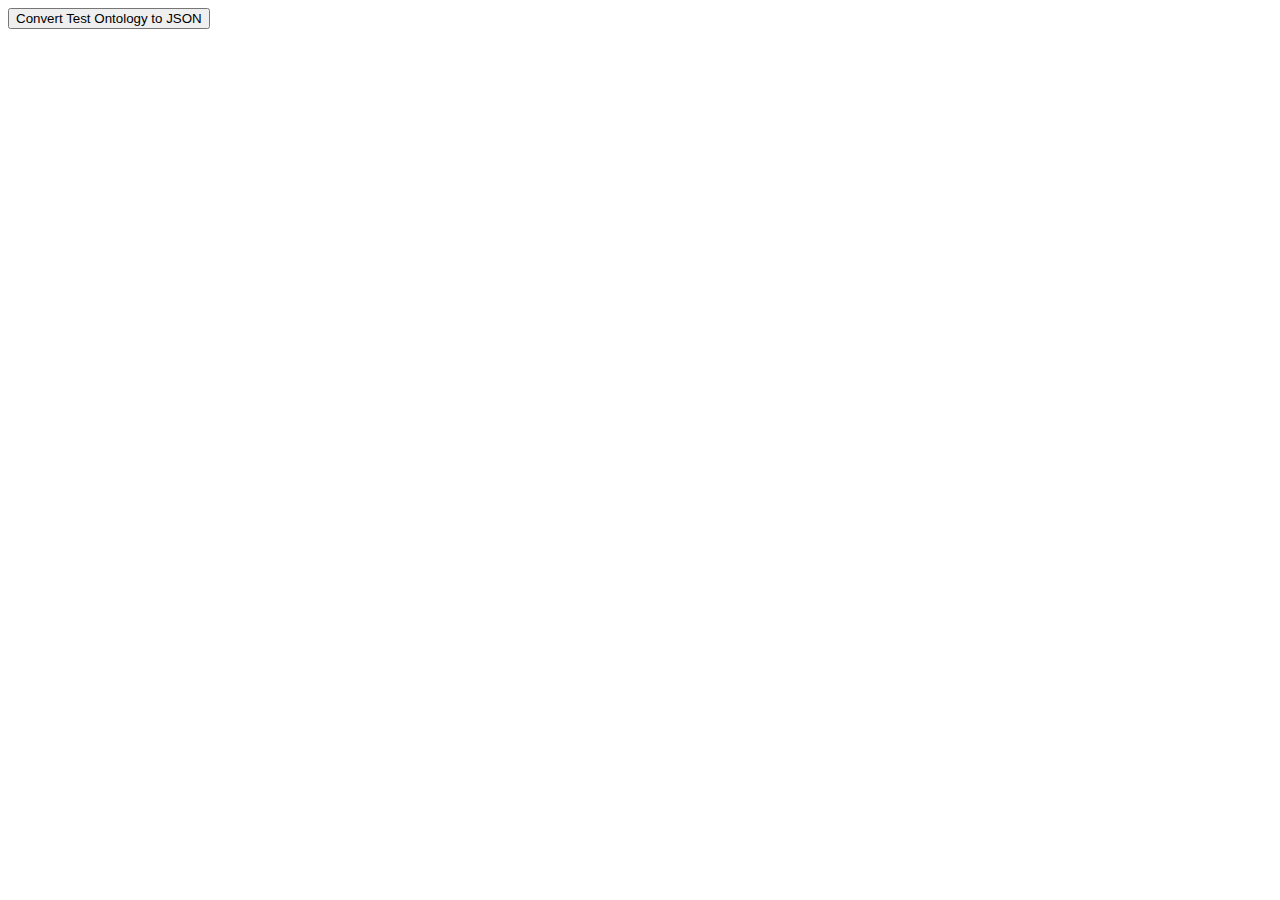
==== index.html @ b1921497 "first commit" ====
<!DOCTYPE html>

<html>
<head>
	<title> Ontology Visualization </title>
	<script src="js/libs/jquery.js"></script>
	<script data-main="js/require-config.js" src="js/libs/require.js"></script>
</head>

<body>
	<button id="test-ontology">Convert Test Ontology to JSON </button>

    <script type="text/javascript">
        $(function() {
            $("#test-ontology").click(function() {
                var req = $.ajax({
                        url: "test-ontology.xml",
                        dataType: "XML"
                    });

                req.done(function(owl) {
                    require(['cs!ontology'], function(Owl) {
                        var json = new Owl(owl)
                        console.log(json)
                    });
                })
                
            });
        })
    </script>
</body>
</html>
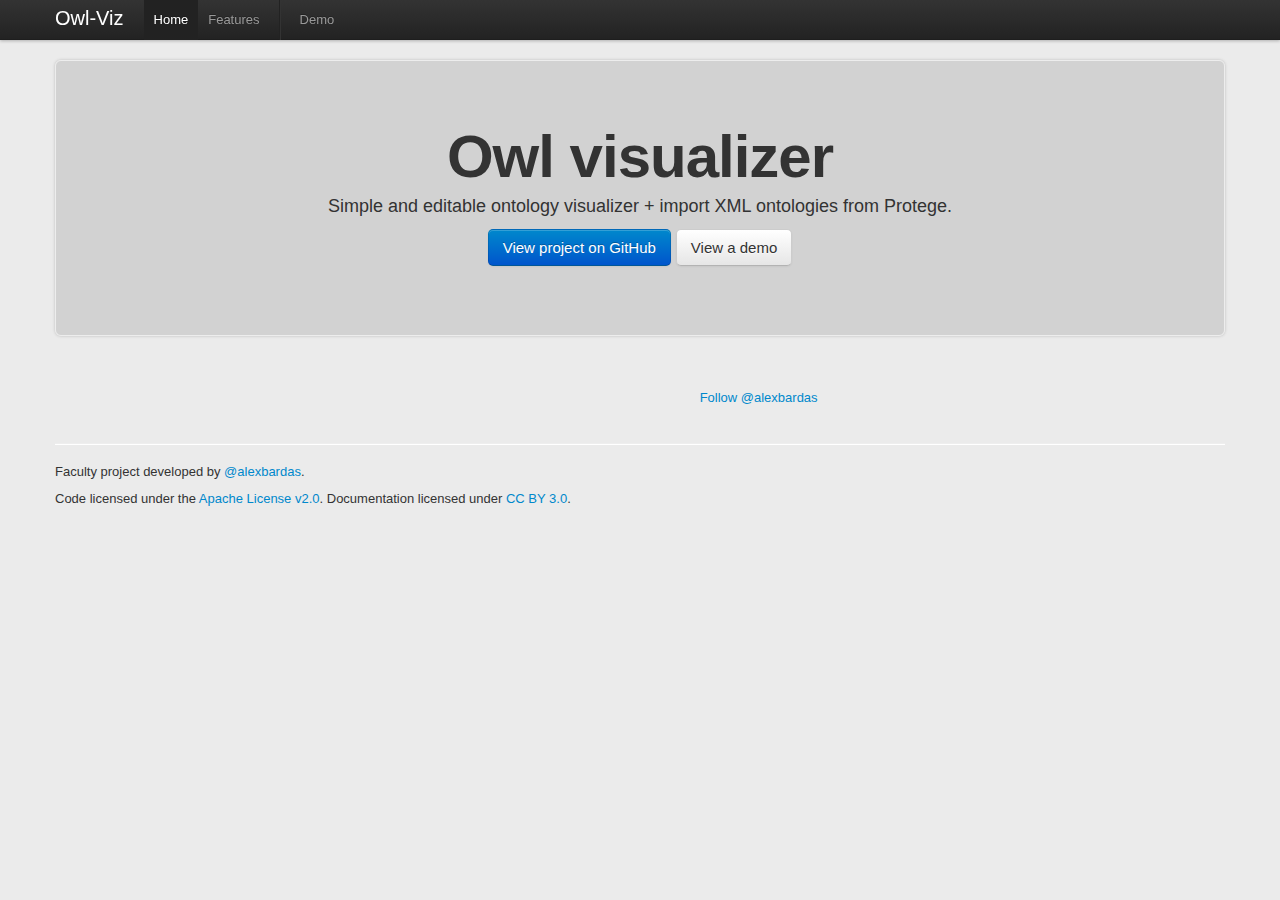
==== commit cfc7f356: "modified html tags to correspond to new project status" ====
--- a/index.html
+++ b/index.html
@@ -1,32 +1,105 @@
 <!DOCTYPE html>
+<html lang="en">
+  <head>
+    <meta charset="utf-8">
+    <title>Ontology Visualizer</title>
+    <meta name="viewport" content="width=device-width, initial-scale=1.0">
+    <meta name="description" content="Ontology Visualizer">
+    <meta name="author" content="Alex Bardas">
 
-<html>
-<head>
-	<title> Ontology Visualization </title>
-	<script src="js/libs/jquery.js"></script>
-	<script data-main="js/require-config.js" src="js/libs/require.js"></script>
-</head>
+    <!-- Le styles -->
+    <link href="css/bootstrap.css" rel="stylesheet">
+    <link href="css/bootstrap-responsive.css" rel="stylesheet">
+    <link href="css/extra.css" rel="stylesheet">
 
-<body>
-	<button id="test-ontology">Convert Test Ontology to JSON </button>
+    <!-- Le HTML5 shim, for IE6-8 support of HTML5 elements -->
+    <!--[if lt IE 9]>
+      <script src="http://html5shim.googlecode.com/svn/trunk/html5.js"></script>
+    <![endif]-->
 
-    <script type="text/javascript">
-        $(function() {
-            $("#test-ontology").click(function() {
-                var req = $.ajax({
-                        url: "test-ontology.xml",
-                        dataType: "XML"
-                    });
+    <!-- Le fav and touch icons -->
+    <link rel="shortcut icon" href="assets/ico/favicon.ico">
+    <link rel="apple-touch-icon-precomposed" sizes="114x114" href="assets/ico/apple-touch-icon-114-precomposed.png">
+    <link rel="apple-touch-icon-precomposed" sizes="72x72" href="assets/ico/apple-touch-icon-72-precomposed.png">
+    <link rel="apple-touch-icon-precomposed" href="assets/ico/apple-touch-icon-57-precomposed.png">
+  </head>
 
-                req.done(function(owl) {
-                    require(['cs!ontology'], function(Owl) {
-                        var json = new Owl(owl)
-                        console.log(json)
-                    });
-                })
-                
-            });
-        })
-    </script>
-</body>
+  <body data-spy="scroll" data-target=".subnav" data-offset="100">
+
+  <!-- Navbar
+    ================================================== -->
+    <div class="navbar navbar-fixed-top">
+      <div class="navbar-inner">
+        <div class="container">
+          <a class="btn btn-navbar" data-toggle="collapse" data-target=".nav-collapse">
+            <span class="icon-bar"></span>
+            <span class="icon-bar"></span>
+            <span class="icon-bar"></span>
+          </a>
+          <a class="brand" href="./index.html">Owl-Viz</a>
+          <div class="nav-collapse">
+            <ul class="nav">
+              <li class="active">
+                <a href="./index.html">Home</a>
+              </li>
+              <li class="">
+                <a href="./index.html">Features</a>
+              </li>
+              <li class="divider-vertical"></li>
+              <li class="">
+                <a href="./demo.html">Demo</a>
+              </li>
+            </ul>
+          </div><!--/.nav-collapse -->
+        </div>
+      </div>
+    </div>
+
+    <div class="container">
+
+      <!-- Main hero unit for a primary marketing message or call to action -->
+      <div class="hero-unit">
+        <h1>Owl visualizer</h1>
+        <p>Simple and editable ontology visualizer + import XML ontologies from Protege.</p>
+        <p class="download-info">
+          <a href="https://github.com/alexbardas/owl-viz/" class="btn btn-primary btn-large">View project on GitHub</a>
+          <a href="demo.html" class="btn btn-large">View a demo</a>
+        </p>
+      </div>
+
+      <div class="bs-links">
+        <ul class="quick-links">
+          <li>
+            <iframe class="github-btn" src="http://markdotto.github.com/github-buttons/github-btn.html?user=alexbardas&repo=owl-viz&type=watch&count=true" allowtransparency="true" frameborder="0" scrolling="0" width="112px" height="20px"></iframe>
+          </li>
+          <li>
+            <iframe class="github-btn" src="http://markdotto.github.com/github-buttons/github-btn.html?user=alexbardas&repo=owl-viz&type=fork&count=true" allowtransparency="true" frameborder="0" scrolling="0" width="98px" height="20px"></iframe>
+          </li>
+          <li class="follow-btn">
+            <a href="https://twitter.com/alexbardas" class="twitter-follow-button" data-link-color="#0069D6" data-show-count="true">Follow @alexbardas</a>
+          </li>
+        </ul>
+      </div>
+
+
+      <hr class="soften">
+
+       <!-- Footer
+        ================================================== -->
+      <footer class="footer">
+        <p>Faculty project developed by <a href="http://twitter.com/alexbardas" target="_blank">@alexbardas</a>.</p>
+        <p>Code licensed under the <a href="http://www.apache.org/licenses/LICENSE-2.0" target="_blank">Apache License v2.0</a>. Documentation licensed under <a href="http://creativecommons.org/licenses/by/3.0/">CC BY 3.0</a>.</p>
+      </footer>
+
+    </div><!-- /container -->
+
+
+
+    <!-- Le javascript
+    ================================================== -->
+    <!-- Placed at the end of the document so the pages load faster -->
+    <script type="text/javascript" src="http://platform.twitter.com/widgets.js"></script>
+    <script src="js/libs/jquery.js"></script>
+    <script src="js/libs/bootstrap.min.js"></script>
+  </body>
 </html>--- a/css/extra.css
+++ b/css/extra.css
@@ -0,0 +1,42 @@
+body {
+  padding-top: 60px;
+  padding-bottom: 40px;
+  background-color: #EBEBEB;
+  }
+.hero-unit {
+  text-align: center;
+  background-color: rgba(200, 200, 200, .7);
+  box-shadow: 0px 0px 3px #bababa;
+  border: 1px solid #EDEDED;
+}
+.hero-unit h1 {
+  line-height: 1.2;
+}
+
+/* Quick links
+-------------------------------------------------- */
+.bs-links {
+  margin: 36px 0;
+}
+.quick-links {
+  min-height: 30px;
+  margin: 0;
+  padding: 5px 20px;
+  list-style: none;
+  text-align: center;
+  overflow: hidden;
+}
+.quick-links:first-child {
+  min-height: 0;
+}
+.quick-links li {
+  display: inline;
+  margin: 0 5px;
+  color: #999;
+}
+.quick-links .github-btn,
+.quick-links .tweet-btn,
+.quick-links .follow-btn {
+  position: relative;
+  top: 5px;
+}